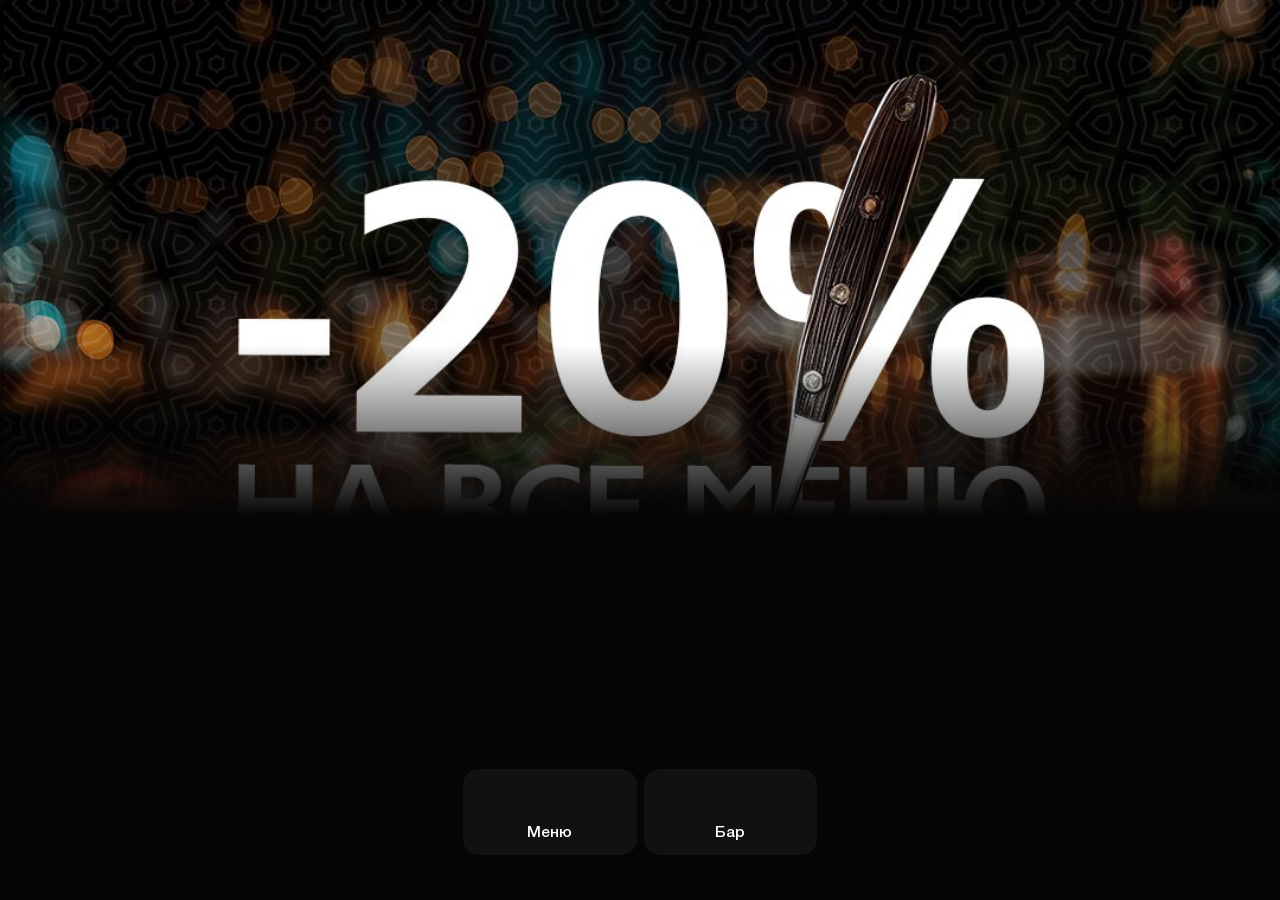
==== index.html @ be28fa96 "Add files via upload" ====
<!DOCTYPE html>
<html lang="ru">
<head>
  <meta charset="UTF-8" />
  <meta name="viewport" content="width=device-width, initial-scale=1.0, maximum-scale=1.0, user-scalable=no, viewport-fit=cover" />
  <meta name="apple-mobile-web-app-capable" content="yes" />
  <meta name="apple-mobile-web-app-status-bar-style" content="black-translucent" />
  <meta name="mobile-web-app-capable" content="yes" />
  <title>Bar App</title>

  <script src="https://telegram.org/js/telegram-web-app.js?62"></script>
  <link rel="stylesheet" href="./css/base.css" />
  <link rel="stylesheet" href="./css/components.css" />
  <link rel="stylesheet" href="./css/screens.css" />
</head>

<body data-screen="home">
  <header id="header">
    <div class="header-row">
      <button class="back" id="headerBack" type="button" onclick="handleHeaderBack()" aria-label="Назад">
        <img src="./icons/arrow.svg" alt="" />
      </button>
      <span id="headerTitle">Главное меню</span>
      <button class="header-shortcut hidden" id="headerBarShortcut" type="button" onclick="openBar()" aria-label="Бар">
        <span>Бар</span>
        <img src="./icons/arrow.svg" alt="" />
      </button>
      <button class="header-shortcut hidden" id="headerMenuShortcut" type="button" onclick="openMenu()" aria-label="Меню">
        <span>Меню</span>
        <img src="./icons/arrow.svg" alt="" />
      </button>
    </div>
    <div class="categories" id="categories"></div>
  </header>

  <main>
    <section id="home" class="screen home-screen">
      <div class="home-hero" aria-label="Скидка 20% на все меню">
        <img src="./img/1.jpg" alt="" />
      </div>

      <div class="slider-dots" aria-hidden="true">
        <span></span>
        <span class="active"></span>
        <span></span>
      </div>

      <nav class="home-grid" aria-label="Разделы приложения">
        <button class="tile" type="button" onclick="openMenu()">Меню</button>
        <button class="tile" type="button" onclick="openBar()">Бар</button>
      </nav>
    </section>

    <section id="menuScreen" class="screen menu-screen hidden">
      <div class="menu" id="menu"></div>
    </section>

    <section id="contactsScreen" class="screen hidden">
      <div class="home-grid contacts-grid">
        <button class="tile" type="button" onclick="openMap()">📍<span>Локация</span></button>
        <button class="tile" type="button" onclick="openInstagram()">📸<span>Instagram</span></button>
        <button class="tile" type="button" onclick="openTelegram()">💬<span>Telegram</span></button>
        <button class="tile" type="button" onclick="callPhone()">☎<span>Позвонить</span></button>
      </div>
    </section>

    <section id="reservationScreen" class="screen reservation-screen hidden">
      <form class="reservation-form" onsubmit="submitReservation(event)">
        <label>
          Имя
          <input id="reservationName" type="text" autocomplete="name" required />
        </label>

        <label>
          Телефон
          <input id="reservationPhone" type="tel" autocomplete="tel" required />
        </label>

        <label>
          Дата
          <input id="reservationDate" type="date" required />
        </label>

        <label>
          Время
          <input id="reservationTime" type="time" required />
        </label>

        <label>
          Количество гостей
          <input id="reservationGuests" type="number" min="1" max="30" value="2" required />
        </label>

        <label>
          Комментарий
          <textarea id="reservationComment" placeholder="Пожелания по столику"></textarea>
        </label>

        <button class="submit-btn" type="submit">Отправить заявку</button>
      </form>

      <div class="status" id="reservationStatus"></div>
    </section>

    <section id="cartScreen" class="screen cart-screen hidden">
      <div id="cartItems"></div>
      <div class="order-total" id="total"></div>
    </section>
  </main>

  <button class="cart-btn" id="cartBtn" type="button" onclick="openCart()" aria-label="Открыть корзину">
    <img class="cart-icon" src="./icons/basket.svg" alt="" />
    <span>Блокнот заказа</span>
    <span class="badge" id="cartCount">0</span>
  </button>

  <script>
    window.BG_BACKEND_BASE_URL = "https://beer-garden-mini-app.vercel.app";
  </script>
  <script src="./js/state.js"></script>
  <script src="./js/errors.js"></script>
  <script src="./js/screens.js"></script>
  <script src="./js/menu.js"></script>
  <script src="./js/cart.js"></script>
  <script src="./js/reservation.js"></script>
  <script src="./js/contacts.js"></script>
  <script src="./js/telegram.js"></script>
  <script src="./js/app.js"></script>
</body>
</html>
---- css/base.css ----
@font-face {
  font-family: "HelveticaNeueCyr";
  src: url("../font/HelveticaNeueCyr-Medium.woff2") format("woff2");
  font-weight: 500;
  font-style: normal;
  font-display: swap;
}

:root {
  --bg: #050505;
  --surface: #111111;
  --surface-soft: #151515;
  --border: rgba(184, 128, 88, 0.72);
  --text: #ffffff;
  --muted: #8f8f8f;
  --accent: #b98058;
  --accent-hover: #c38b62;
  --accent-text: #ffffff;
  --danger: #ff5a5a;
  --radius: 16px;
  --app-height: 100vh;
  --app-width: min(100vw, 390px);
  --edge: clamp(15px, 4.615vw, 18px);
  --edge-double: calc(var(--edge) * 2);
  --header-top: clamp(44px, 12.31vw, 48px);
  --header-bottom: clamp(14px, 4.36vw, 17px);
  --menu-top: clamp(148px, 41.03vw, 160px);
  --screen-top: clamp(118px, 32.31vw, 126px);
  --header-font: clamp(29px, 7.95vw, 31px);
  --title-font: clamp(14.5px, 3.974vw, 15.5px);
  --small-font: clamp(9px, 2.436vw, 9.5px);
  --cart-font: clamp(28px, 7.95vw, 31px);
  --card-radius: clamp(15px, 4.1vw, 16px);
  --header-shift: 0px;
}

@supports (height: 100dvh) {
  :root {
    --app-height: 100dvh;
  }
}

* {
  box-sizing: border-box;
}

html {
  width: 100%;
  height: 100%;
  background: var(--bg);
  touch-action: manipulation;
  -webkit-text-size-adjust: 100%;
}

html,
body {
  height: 100%;
  overscroll-behavior: none;
}

body {
  margin: 0;
  height: var(--app-height);
  overflow: hidden;
  padding-top: env(safe-area-inset-top);
  padding-bottom: env(safe-area-inset-bottom);
  background: var(--bg);
  color: var(--text);
  font-family: "HelveticaNeueCyr", "Helvetica Neue", Arial, Helvetica, sans-serif;
  font-weight: 500;
  position: fixed;
  inset: 0;
  user-select: none;
  -webkit-user-select: none;
  -webkit-tap-highlight-color: transparent;
}

button,
input,
textarea {
  font: inherit;
  touch-action: manipulation;
}

button {
  color: inherit;
}

header {
  position: fixed;
  top: env(safe-area-inset-top);
  left: 50%;
  z-index: 20;
  width: var(--app-width);
  padding: var(--header-top) var(--edge) var(--header-bottom);
  color: var(--text);
  font-size: var(--header-font);
  font-weight: 500;
  line-height: 1;
  background: var(--bg);
  transform: translateX(-50%) translateY(var(--header-shift));
  transition: transform 0.42s cubic-bezier(0.22, 1, 0.36, 1);
}

.header-row {
  display: flex;
  align-items: center;
  gap: 10px;
  min-height: 44px;
}

#headerTitle {
  display: inline-flex;
  align-items: center;
  line-height: 1;
  transform: translateY(1px);
}

.header-shortcut {
  margin-left: auto;
  display: inline-flex;
  align-items: center;
  justify-content: center;
  gap: 5px;
  min-height: 32px;
  padding: 0;
  border: 0;
  background: transparent;
  color: var(--muted);
  font-size: var(--title-font);
  font-weight: 500;
  line-height: 1;
  cursor: pointer;
}

.header-shortcut img {
  width: 16px;
  height: auto;
  display: block;
  opacity: 0.56;
  filter: brightness(0) invert(1);
  transform: rotate(180deg) translateY(-1px);
}

body.header-hidden {
  --header-shift: calc(-100% - env(safe-area-inset-top) - 12px);
}

body[data-screen="home"] header {
  display: none;
}

main {
  height: var(--app-height);
  overflow: hidden;
}

.screen {
  position: relative;
  width: var(--app-width);
  height: var(--app-height);
  margin: 0 auto;
  padding: 0 var(--edge) 86px;
  overflow: hidden;
  overscroll-behavior: contain;
}

.hidden {
  display: none !important;
}

.back {
  flex: 0 0 auto;
  display: inline-flex;
  align-items: center;
  justify-content: center;
  width: 44px;
  height: 44px;
  padding: 0;
  border: 0;
  background: transparent;
  font-weight: 500;
  line-height: 1;
  cursor: pointer;
}

.back img {
  width: 32px;
  height: auto;
  display: block;
  transform: translateY(1px);
}

img,
svg {
  -webkit-user-drag: none;
  user-select: none;
}

@media (max-width: 380px) {
  header {
    font-size: 29px;
  }

  .header-row {
    gap: 10px;
  }
}
---- css/components.css ----
.tile {
  display: flex;
  align-items: flex-end;
  justify-content: center;
  min-height: 86px;
  padding: 14px 11px;
  border: 0;
  border-radius: var(--card-radius);
  background: var(--surface);
  color: var(--text);
  text-align: center;
  font-size: var(--title-font);
  font-weight: 500;
  cursor: pointer;
  transition: transform 0.18s ease, background 0.22s ease, color 0.22s ease;
}

.tile:active,
.card:active {
  transform: scale(0.98);
}

.tile:active {
  background: var(--accent);
  color: var(--accent-text);
}

.tile span {
  display: block;
  margin-top: 7px;
}

.categories {
  display: flex;
  gap: 9px;
  margin: 0 calc(var(--edge) * -1);
  padding: 12px var(--edge) 0;
  overflow-x: auto;
  touch-action: pan-x;
  scrollbar-width: none;
}

body:not([data-screen="menuScreen"]) .categories {
  display: none;
}

.categories::-webkit-scrollbar {
  display: none;
}

.category {
  flex: 0 0 auto;
  min-height: 27px;
  padding: 0 13px;
  border: 1.5px solid var(--border);
  border-radius: 999px;
  background: transparent;
  color: var(--text);
  font-size: var(--title-font);
  font-weight: 500;
  cursor: pointer;
  white-space: nowrap;
}

.category.active {
  border-color: transparent;
  background: var(--accent);
  color: var(--accent-text);
}

.menu {
  display: grid;
  gap: 10px;
}

.card {
  display: grid;
  grid-template-columns: minmax(0, 1fr) auto;
  align-items: start;
  column-gap: 12px;
  min-height: 46px;
  padding: 10px var(--edge);
  border: 0;
  border-radius: var(--card-radius);
  background: var(--surface);
  transition: transform 0.18s ease;
  cursor: pointer;
}

.card:nth-child(even) {
  background: transparent;
}

.card-info {
  min-width: 0;
}

.card-title {
  color: var(--text);
  font-size: var(--title-font);
  font-weight: 500;
  line-height: 1;
}

.card-description {
  display: -webkit-box;
  margin-top: 4px;
  overflow: hidden;
  color: var(--muted);
  font-size: var(--small-font);
  font-weight: 500;
  line-height: 1.05;
  -webkit-box-orient: vertical;
  -webkit-line-clamp: 2;
}

.card-actions {
  display: grid;
  align-self: start;
  justify-items: end;
  gap: 4px;
}

.variant-card {
  grid-template-rows: auto auto;
  align-items: start;
}

.variant-card .card-info,
.variant-card .card-actions {
  display: contents;
}

.variant-card .card-title {
  grid-column: 1;
  grid-row: 1;
}

.variant-card .variant-options {
  grid-column: 1;
  grid-row: 2;
}

.variant-card .card-price {
  grid-column: 2;
  grid-row: 1;
  justify-self: end;
}

.variant-card .counter {
  grid-column: 2;
  grid-row: 2;
  align-self: center;
  justify-self: end;
  margin-top: 4px;
}

.card-price {
  color: var(--text);
  font-size: var(--title-font);
  font-weight: 500;
  line-height: 1;
  white-space: nowrap;
}

.counter {
  display: inline-flex;
  align-items: center;
  justify-content: center;
  gap: 7px;
  min-width: 86px;
  height: 23px;
  border: 1.5px solid transparent;
  border-radius: 999px;
  background: var(--accent);
  color: var(--accent-text);
  font-size: var(--title-font);
  font-weight: 500;
}

.counter.single {
  min-width: 86px;
  height: 24px;
  gap: 0;
  border-color: var(--border);
  background: transparent;
  color: var(--text);
}

.variant-controls {
  display: grid;
  justify-items: end;
  gap: 4px;
}

.variant-options {
  display: flex;
  justify-content: flex-start;
  flex-wrap: wrap;
  gap: 4px;
  width: 100%;
  max-width: 100%;
  margin-top: 4px;
}

.option-btn {
  position: relative;
  width: auto;
  min-width: 43px;
  max-width: 100%;
  min-height: 24px;
  padding: 4px 8px;
  border: 1.5px solid var(--border);
  border-radius: 999px;
  background: transparent;
  color: var(--text);
  font-size: var(--small-font);
  font-weight: 500;
  line-height: 1.05;
  overflow-wrap: anywhere;
  white-space: normal;
  cursor: pointer;
  transition: background 0.18s ease, border-color 0.18s ease, color 0.18s ease;
}

.option-btn.active {
  border-color: transparent;
  background: var(--accent);
  color: var(--accent-text);
}

.option-btn:active {
  background: var(--accent);
  color: var(--accent-text);
}

.option-btn::before {
  content: "";
  position: absolute;
  inset: -10px -6px;
}

.btn {
  position: relative;
  display: inline-flex;
  align-items: center;
  justify-content: center;
  width: 20px;
  height: 20px;
  border: 0;
  border-radius: 999px;
  background: transparent;
  font-weight: 500;
  line-height: 1;
  cursor: pointer;
}

.btn::before {
  content: "";
  position: absolute;
  top: -24px;
  bottom: -24px;
}

.btn[data-action="remove"]::before {
  right: -8px;
  left: -32px;
}

.btn[data-action="add"]::before {
  right: -32px;
  left: -8px;
}

.btn-icon {
  display: block;
  width: 9px;
  height: auto;
  pointer-events: none;
}

.btn[data-action="add"] .btn-icon {
  width: 10px;
}

.cart-btn {
  position: fixed;
  left: 50%;
  bottom: calc(24px + env(safe-area-inset-bottom));
  z-index: 10;
  display: flex;
  align-items: center;
  justify-content: flex-start;
  gap: 22px;
  width: min(calc(100% - var(--edge-double)), 354px);
  min-height: 60px;
  padding: 14px 22px;
  border: 0;
  border-radius: var(--card-radius);
  background: var(--accent);
  color: var(--accent-text);
  font-size: var(--cart-font);
  font-weight: 500;
  line-height: 1;
  cursor: pointer;
  opacity: 0;
  transform: translateX(-50%) translateY(18px);
  pointer-events: none;
  transition: opacity 0.25s ease, transform 0.25s ease, background 0.18s ease;
}

.cart-btn.show {
  opacity: 1;
  transform: translateX(-50%) translateY(0);
  pointer-events: auto;
}

body[data-screen="cartScreen"] .cart-btn {
  display: none;
}

.cart-btn:active {
  background: var(--accent-hover);
}

.cart-btn.bounce {
  animation: bounce 0.3s ease;
}

.cart-icon {
  flex: 0 0 auto;
  width: 36px;
  height: auto;
}

.cart-btn span {
  white-space: nowrap;
}

.badge {
  display: none;
}

.reservation-form {
  display: flex;
  flex-direction: column;
  gap: 11px;
  padding-top: 12px;
}

.reservation-form label {
  display: flex;
  flex-direction: column;
  gap: 7px;
  color: var(--muted);
  font-size: 12px;
  font-weight: 500;
}

.reservation-form input,
.reservation-form textarea {
  width: 100%;
  padding: 12px;
  border: 1px solid rgba(255, 255, 255, 0.08);
  border-radius: 12px;
  background: var(--surface);
  color: var(--text);
  font-size: 16px;
}

.reservation-form textarea {
  min-height: 74px;
  resize: vertical;
}

.submit-btn {
  min-height: 45px;
  border: 0;
  border-radius: 14px;
  background: var(--accent);
  color: var(--accent-text);
  font-size: 14px;
  font-weight: 500;
  cursor: pointer;
}

.status {
  min-height: 15px;
  padding-top: 11px;
  color: var(--accent);
  font-weight: 500;
}

.order-list {
  display: grid;
  gap: 10px;
  margin-top: -7px;
  padding-bottom: 166px;
}

.order-card {
  cursor: default;
}

.order-card .card-actions {
  min-width: 86px;
}

.order-card .card-price {
  width: 100%;
  text-align: right;
  font-variant-numeric: tabular-nums;
}

.order-card:active {
  transform: none;
}

.order-total {
  position: fixed;
  left: 50%;
  bottom: calc(24px + env(safe-area-inset-bottom));
  z-index: 12;
  display: grid;
  grid-template-columns: auto minmax(68px, 1fr) auto;
  align-items: center;
  gap: 18px;
  width: min(calc(100% - var(--edge-double)), 354px);
  min-height: 60px;
  padding: 12px 22px;
  border-radius: var(--card-radius);
  background: var(--accent);
  color: var(--accent-text);
  transform: translateX(-50%);
}

.order-total-icon {
  width: 36px;
  height: auto;
}

.order-total-label {
  max-width: 86px;
  font-size: var(--title-font);
  font-weight: 500;
  line-height: 1.12;
}

.order-total-amount {
  justify-self: end;
  font-size: var(--cart-font);
  font-weight: 500;
  line-height: 1;
  white-space: nowrap;
}

@keyframes bounce {
  0% {
    transform: translateX(-50%) scale(1);
  }

  50% {
    transform: translateX(-50%) scale(1.03);
  }

  100% {
    transform: translateX(-50%) scale(1);
  }
}

@media (max-width: 380px) {
  .categories {
    margin-right: calc(var(--edge) * -1);
    margin-left: calc(var(--edge) * -1);
    padding-right: var(--edge);
    padding-left: var(--edge);
  }

  .card {
    padding-right: var(--edge);
    padding-left: var(--edge);
  }

  .counter,
  .counter.single {
    min-width: 86px;
  }

  .cart-btn {
    width: calc(100% - var(--edge-double));
    padding-right: 20px;
    padding-left: 20px;
  }

  .order-total {
    width: calc(100% - var(--edge-double));
    gap: 12px;
    padding-right: 18px;
    padding-left: 18px;
  }

  .order-total-label {
    font-size: var(--title-font);
  }

  .order-total-amount {
    font-size: 28px;
  }
}
---- css/screens.css ----
.home-screen {
  width: 100%;
  max-width: none;
  padding: 0 var(--edge) 45px;
  overflow: hidden;
  touch-action: none;
}

.home-hero {
  position: relative;
  width: calc(100% + var(--edge-double));
  height: min(62vh, 531px);
  min-height: clamp(316px, 90vw, 382px);
  margin: 0 calc(var(--edge) * -1);
  overflow: hidden;
}

.home-hero::after {
  content: "";
  position: absolute;
  inset: auto 0 0;
  height: 35%;
  background: linear-gradient(180deg, rgba(5, 5, 5, 0), var(--bg) 92%);
}

.home-hero img {
  width: 100%;
  height: 100%;
  object-fit: cover;
  object-position: center top;
}

.slider-dots {
  display: none;
  align-items: center;
  justify-content: center;
  gap: 11px;
  margin: -23px 0 19px;
  position: relative;
  z-index: 2;
}

.slider-dots span {
  width: 7px;
  height: 7px;
  border-radius: 999px;
  background: rgba(255, 255, 255, 0.86);
}

.slider-dots .active {
  width: 37px;
}

.home-grid {
  position: absolute;
  left: 50%;
  bottom: calc(45px + env(safe-area-inset-bottom));
  z-index: 2;
  display: grid;
  grid-template-columns: 1fr 1fr;
  gap: 7px;
  width: calc(100% - var(--edge-double));
  max-width: 354px;
  margin: 0;
  transform: translateX(-50%);
  transition: transform 0.32s cubic-bezier(0.22, 1, 0.36, 1);
}

body[data-screen="home"].cart-visible .home-grid {
  transform: translateX(-50%) translateY(-46px);
}

.tile-wide {
  grid-column: 1 / -1;
  min-height: 47px;
  align-items: center;
}

.contacts-grid {
  position: relative;
  left: auto;
  bottom: auto;
  width: min(100%, 354px);
  margin: 0 auto;
  padding-top: 20px;
  transform: none;
}

.menu-screen {
  padding-top: var(--menu-top);
  overflow-y: auto;
  -webkit-overflow-scrolling: touch;
  scroll-behavior: smooth;
  overscroll-behavior-y: contain;
  scrollbar-width: none;
  -ms-overflow-style: none;
  touch-action: pan-y;
  transition: padding-top 0.42s cubic-bezier(0.22, 1, 0.36, 1);
}

.menu-screen::-webkit-scrollbar {
  display: none;
}

body.header-hidden .menu-screen {
  padding-top: 17px;
}

body.cart-visible .menu-screen {
  padding-bottom: 166px;
}

.reservation-screen,
#contactsScreen {
  padding-top: var(--screen-top);
  overflow-y: auto;
  -webkit-overflow-scrolling: touch;
  scrollbar-width: none;
  -ms-overflow-style: none;
  touch-action: pan-y;
}

.reservation-screen::-webkit-scrollbar,
#contactsScreen::-webkit-scrollbar {
  display: none;
}

.cart-screen {
  padding-top: var(--screen-top);
  padding-bottom: 166px;
  overflow-y: auto;
  -webkit-overflow-scrolling: touch;
  scroll-behavior: smooth;
  overscroll-behavior-y: contain;
  scroll-padding-bottom: 166px;
  scrollbar-width: none;
  -ms-overflow-style: none;
  touch-action: pan-y;
}

.cart-screen::-webkit-scrollbar {
  display: none;
}

@media (max-width: 430px) {
  .home-screen {
    padding-right: var(--edge);
    padding-left: var(--edge);
  }

  .home-hero {
    width: calc(100% + var(--edge-double));
    min-height: 316px;
    margin-right: calc(var(--edge) * -1);
    margin-left: calc(var(--edge) * -1);
  }

  .home-grid {
    gap: 7px;
  }

  .tile {
    min-height: 86px;
  }

  .tile-wide {
    min-height: 47px;
  }
}
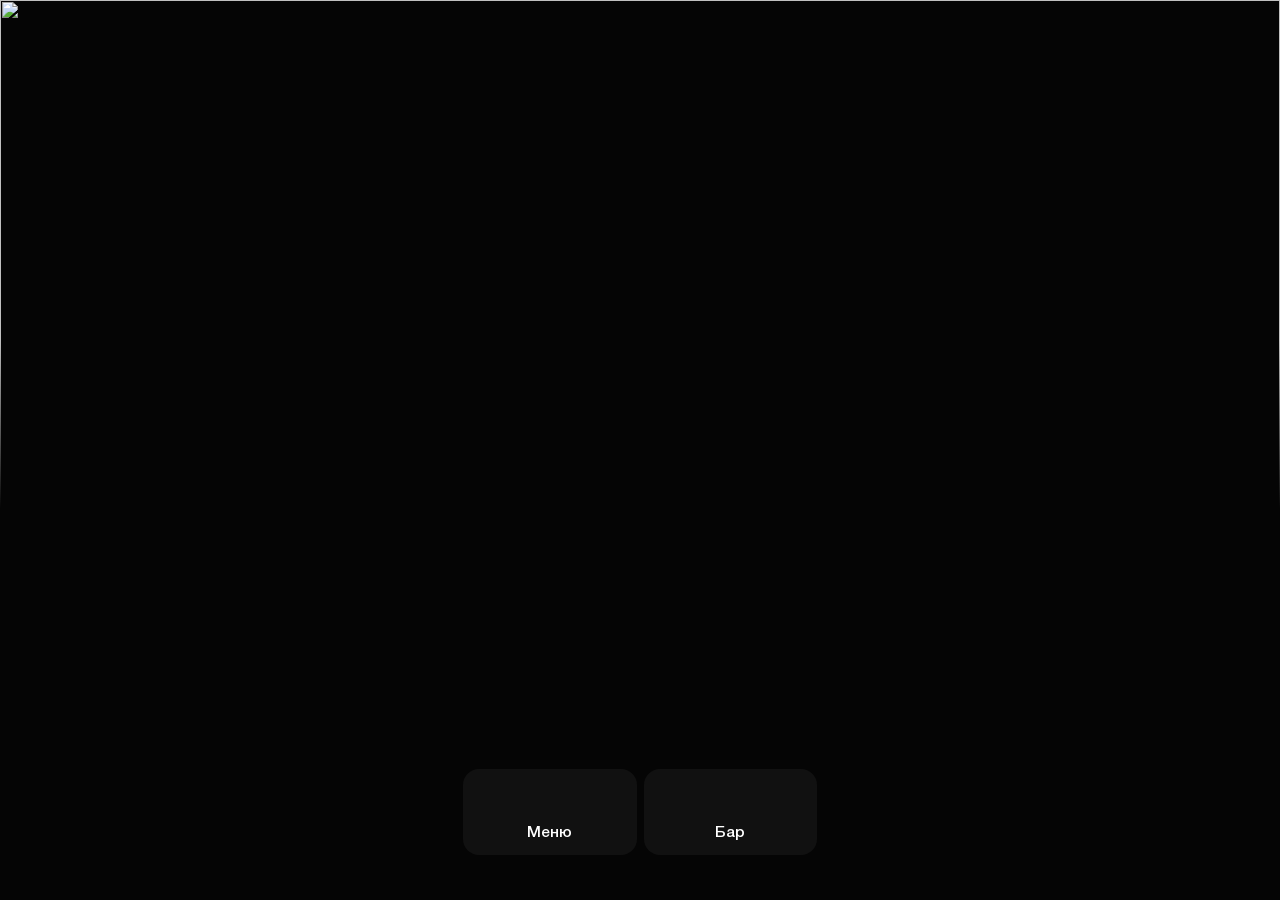
==== commit 97d6d623: "Add files via upload" ====
--- a/index.html
+++ b/index.html
@@ -9,9 +9,9 @@
   <title>Bar App</title>
 
   <script src="https://telegram.org/js/telegram-web-app.js?62"></script>
-  <link rel="stylesheet" href="./css/base.css" />
-  <link rel="stylesheet" href="./css/components.css" />
-  <link rel="stylesheet" href="./css/screens.css" />
+  <link rel="stylesheet" href="./css/base.css?v=20260425-imagefix" />
+  <link rel="stylesheet" href="./css/components.css?v=20260425-imagefix" />
+  <link rel="stylesheet" href="./css/screens.css?v=20260425-imagefix" />
 </head>
 
 <body data-screen="home">
@@ -36,7 +36,7 @@
   <main>
     <section id="home" class="screen home-screen">
       <div class="home-hero" aria-label="Скидка 20% на все меню">
-        <img src="./img/1.jpg" alt="" />
+        <img src="./img/home-hero.png?v=20260425-imagefix" alt="" />
       </div>
 
       <div class="slider-dots" aria-hidden="true">
@@ -117,14 +117,14 @@
   <script>
     window.BG_BACKEND_BASE_URL = "https://beer-garden-mini-app.vercel.app";
   </script>
-  <script src="./js/state.js"></script>
-  <script src="./js/errors.js"></script>
-  <script src="./js/screens.js"></script>
-  <script src="./js/menu.js"></script>
-  <script src="./js/cart.js"></script>
-  <script src="./js/reservation.js"></script>
-  <script src="./js/contacts.js"></script>
-  <script src="./js/telegram.js"></script>
-  <script src="./js/app.js"></script>
+  <script src="./js/state.js?v=20260425-imagefix"></script>
+  <script src="./js/errors.js?v=20260425-imagefix"></script>
+  <script src="./js/screens.js?v=20260425-imagefix"></script>
+  <script src="./js/menu.js?v=20260425-imagefix"></script>
+  <script src="./js/cart.js?v=20260425-imagefix"></script>
+  <script src="./js/reservation.js?v=20260425-imagefix"></script>
+  <script src="./js/contacts.js?v=20260425-imagefix"></script>
+  <script src="./js/telegram.js?v=20260425-imagefix"></script>
+  <script src="./js/app.js?v=20260425-imagefix"></script>
 </body>
 </html>
--- a/css/base.css
+++ b/css/base.css
@@ -19,19 +19,101 @@
   --danger: #ff5a5a;
   --radius: 16px;
   --app-height: 100vh;
-  --app-width: min(100vw, 390px);
-  --edge: clamp(15px, 4.615vw, 18px);
-  --edge-double: calc(var(--edge) * 2);
-  --header-top: clamp(44px, 12.31vw, 48px);
-  --header-bottom: clamp(14px, 4.36vw, 17px);
-  --menu-top: clamp(148px, 41.03vw, 160px);
-  --screen-top: clamp(118px, 32.31vw, 126px);
-  --header-font: clamp(29px, 7.95vw, 31px);
-  --title-font: clamp(14.5px, 3.974vw, 15.5px);
-  --small-font: clamp(9px, 2.436vw, 9.5px);
-  --cart-font: clamp(28px, 7.95vw, 31px);
-  --card-radius: clamp(15px, 4.1vw, 16px);
+  --app-width: min(100vw, 430px);
+  --edge: 18px;
+  --edge-double: 36px;
+  --edge-negative: -18px;
+  --header-top: 48px;
+  --header-bottom: 17px;
+  --menu-top: 160px;
+  --screen-top: 126px;
+  --header-font: 31px;
+  --title-font: 15.5px;
+  --small-font: 9.5px;
+  --cart-font: 31px;
+  --card-radius: 16px;
   --header-shift: 0px;
+  --floating-offset: 24px;
+  --floating-bottom: calc(var(--floating-offset) + env(safe-area-inset-bottom));
+  --floating-height: 60px;
+  --home-grid-offset: 45px;
+  --home-grid-bottom: calc(var(--home-grid-offset) + env(safe-area-inset-bottom));
+  --home-grid-gap: 7px;
+  --home-grid-cart-bottom: calc(var(--floating-bottom) + var(--floating-height) + var(--home-grid-gap));
+  --header-row-gap: 10px;
+  --header-row-height: 44px;
+  --header-shortcut-height: 32px;
+  --header-shortcut-icon: 16px;
+  --screen-bottom: 86px;
+  --back-size: 44px;
+  --back-icon: 32px;
+  --home-screen-bottom: 45px;
+  --home-hero-height: 531px;
+  --home-hero-view-height: 523px;
+  --home-hero-min: 316px;
+  --dots-gap: 11px;
+  --dots-margin-top: -23px;
+  --dots-margin-bottom: 19px;
+  --dot-size: 7px;
+  --dot-active-width: 37px;
+  --content-width: 354px;
+  --tile-wide-height: 47px;
+  --contacts-top: 20px;
+  --collapsed-menu-top: 17px;
+  --scroll-bottom: 166px;
+  --tile-height: 86px;
+  --tile-padding-y: 14px;
+  --tile-padding-x: 11px;
+  --tile-span-top: 7px;
+  --category-gap: 9px;
+  --category-top: 12px;
+  --category-height: 27px;
+  --category-padding: 13px;
+  --thin-border: 1.5px;
+  --menu-gap: 10px;
+  --card-gap: 12px;
+  --card-min-height: 46px;
+  --card-padding-y: 10px;
+  --description-top: 4px;
+  --action-gap: 4px;
+  --counter-gap: 7px;
+  --counter-width: 86px;
+  --counter-height: 23px;
+  --counter-single-height: 24px;
+  --option-width: 43px;
+  --option-height: 24px;
+  --option-padding-y: 4px;
+  --option-padding-x: 8px;
+  --option-hit-y: -10px;
+  --option-hit-x: -6px;
+  --btn-size: 20px;
+  --btn-hit-y: -24px;
+  --btn-hit-small: -8px;
+  --btn-hit-large: -32px;
+  --minus-icon: 9px;
+  --plus-icon: 10px;
+  --cart-gap: 22px;
+  --floating-padding-y: 14px;
+  --floating-padding-x: 22px;
+  --cart-icon-size: 36px;
+  --form-gap: 11px;
+  --form-top: 12px;
+  --form-label-gap: 7px;
+  --form-label-font: 12px;
+  --form-field-padding: 12px;
+  --form-field-radius: 12px;
+  --form-field-font: 16px;
+  --textarea-height: 74px;
+  --submit-height: 45px;
+  --submit-radius: 14px;
+  --submit-font: 14px;
+  --status-height: 15px;
+  --status-top: 11px;
+  --order-list-offset: -7px;
+  --total-gap: 18px;
+  --total-padding-y: 12px;
+  --total-padding-x: 22px;
+  --total-label-width: 86px;
 }
 
 @supports (height: 100dvh) {
@@ -105,8 +187,8 @@
 .header-row {
   display: flex;
   align-items: center;
-  gap: 10px;
-  min-height: 44px;
+  gap: var(--header-row-gap);
+  min-height: var(--header-row-height);
 }
 
 #headerTitle {
@@ -122,7 +204,7 @@
   align-items: center;
   justify-content: center;
   gap: 5px;
-  min-height: 32px;
+  min-height: var(--header-shortcut-height);
   padding: 0;
   border: 0;
   background: transparent;
@@ -134,7 +216,7 @@
 }
 
 .header-shortcut img {
-  width: 16px;
+  width: var(--header-shortcut-icon);
   height: auto;
   display: block;
   opacity: 0.56;
@@ -160,7 +242,7 @@
   width: var(--app-width);
   height: var(--app-height);
   margin: 0 auto;
-  padding: 0 var(--edge) 86px;
+  padding: 0 var(--edge) var(--screen-bottom);
   overflow: hidden;
   overscroll-behavior: contain;
 }
@@ -174,8 +256,8 @@
   display: inline-flex;
   align-items: center;
   justify-content: center;
-  width: 44px;
-  height: 44px;
+  width: var(--back-size);
+  height: var(--back-size);
   padding: 0;
   border: 0;
   background: transparent;
@@ -185,7 +267,7 @@
 }
 
 .back img {
-  width: 32px;
+  width: var(--back-icon);
   height: auto;
   display: block;
   transform: translateY(1px);
@@ -199,10 +281,10 @@
 
 @media (max-width: 380px) {
   header {
-    font-size: 29px;
+    font-size: var(--header-font);
   }
 
   .header-row {
-    gap: 10px;
+    gap: var(--header-row-gap);
   }
 }
--- a/css/components.css
+++ b/css/components.css
@@ -2,8 +2,8 @@
   display: flex;
   align-items: flex-end;
   justify-content: center;
-  min-height: 86px;
-  padding: 14px 11px;
+  min-height: var(--tile-height);
+  padding: var(--tile-padding-y) var(--tile-padding-x);
   border: 0;
   border-radius: var(--card-radius);
   background: var(--surface);
@@ -27,14 +27,14 @@
 
 .tile span {
   display: block;
-  margin-top: 7px;
+  margin-top: var(--tile-span-top);
 }
 
 .categories {
   display: flex;
-  gap: 9px;
-  margin: 0 calc(var(--edge) * -1);
-  padding: 12px var(--edge) 0;
+  gap: var(--category-gap);
+  margin: 0 var(--edge-negative);
+  padding: var(--category-top) var(--edge) 0;
   overflow-x: auto;
   touch-action: pan-x;
   scrollbar-width: none;
@@ -50,9 +50,9 @@
 
 .category {
   flex: 0 0 auto;
-  min-height: 27px;
-  padding: 0 13px;
-  border: 1.5px solid var(--border);
+  min-height: var(--category-height);
+  padding: 0 var(--category-padding);
+  border: var(--thin-border) solid var(--border);
   border-radius: 999px;
   background: transparent;
   color: var(--text);
@@ -70,16 +70,16 @@
 
 .menu {
   display: grid;
-  gap: 10px;
+  gap: var(--menu-gap);
 }
 
 .card {
   display: grid;
   grid-template-columns: minmax(0, 1fr) auto;
   align-items: start;
-  column-gap: 12px;
-  min-height: 46px;
-  padding: 10px var(--edge);
+  column-gap: var(--card-gap);
+  min-height: var(--card-min-height);
+  padding: var(--card-padding-y) var(--edge);
   border: 0;
   border-radius: var(--card-radius);
   background: var(--surface);
@@ -104,7 +104,7 @@
 
 .card-description {
   display: -webkit-box;
-  margin-top: 4px;
+  margin-top: var(--description-top);
   overflow: hidden;
   color: var(--muted);
   font-size: var(--small-font);
@@ -118,7 +118,7 @@
   display: grid;
   align-self: start;
   justify-items: end;
-  gap: 4px;
+  gap: var(--action-gap);
 }
 
 .variant-card {
@@ -152,7 +152,7 @@
   grid-row: 2;
   align-self: center;
   justify-self: end;
-  margin-top: 4px;
+  margin-top: var(--action-gap);
 }
 
 .card-price {
@@ -167,10 +167,10 @@
   display: inline-flex;
   align-items: center;
   justify-content: center;
-  gap: 7px;
-  min-width: 86px;
-  height: 23px;
-  border: 1.5px solid transparent;
+  gap: var(--counter-gap);
+  min-width: var(--counter-width);
+  height: var(--counter-height);
+  border: var(--thin-border) solid transparent;
   border-radius: 999px;
   background: var(--accent);
   color: var(--accent-text);
@@ -179,8 +179,8 @@
 }
 
 .counter.single {
-  min-width: 86px;
-  height: 24px;
+  min-width: var(--counter-width);
+  height: var(--counter-single-height);
   gap: 0;
   border-color: var(--border);
   background: transparent;
@@ -190,27 +190,27 @@
 .variant-controls {
   display: grid;
   justify-items: end;
-  gap: 4px;
+  gap: var(--action-gap);
 }
 
 .variant-options {
   display: flex;
   justify-content: flex-start;
   flex-wrap: wrap;
-  gap: 4px;
+  gap: var(--action-gap);
   width: 100%;
   max-width: 100%;
-  margin-top: 4px;
+  margin-top: var(--action-gap);
 }
 
 .option-btn {
   position: relative;
   width: auto;
-  min-width: 43px;
+  min-width: var(--option-width);
   max-width: 100%;
-  min-height: 24px;
-  padding: 4px 8px;
-  border: 1.5px solid var(--border);
+  min-height: var(--option-height);
+  padding: var(--option-padding-y) var(--option-padding-x);
+  border: var(--thin-border) solid var(--border);
   border-radius: 999px;
   background: transparent;
   color: var(--text);
@@ -237,7 +237,7 @@
 .option-btn::before {
   content: "";
   position: absolute;
-  inset: -10px -6px;
+  inset: var(--option-hit-y) var(--option-hit-x);
 }
 
 .btn {
@@ -245,8 +245,8 @@
   display: inline-flex;
   align-items: center;
   justify-content: center;
-  width: 20px;
-  height: 20px;
+  width: var(--btn-size);
+  height: var(--btn-size);
   border: 0;
   border-radius: 999px;
   background: transparent;
@@ -258,43 +258,43 @@
 .btn::before {
   content: "";
   position: absolute;
-  top: -24px;
-  bottom: -24px;
+  top: var(--btn-hit-y);
+  bottom: var(--btn-hit-y);
 }
 
 .btn[data-action="remove"]::before {
-  right: -8px;
-  left: -32px;
+  right: var(--btn-hit-small);
+  left: var(--btn-hit-large);
 }
 
 .btn[data-action="add"]::before {
-  right: -32px;
-  left: -8px;
+  right: var(--btn-hit-large);
+  left: var(--btn-hit-small);
 }
 
 .btn-icon {
   display: block;
-  width: 9px;
+  width: var(--minus-icon);
   height: auto;
   pointer-events: none;
 }
 
 .btn[data-action="add"] .btn-icon {
-  width: 10px;
+  width: var(--plus-icon);
 }
 
 .cart-btn {
   position: fixed;
   left: 50%;
-  bottom: calc(24px + env(safe-area-inset-bottom));
+  bottom: var(--floating-bottom);
   z-index: 10;
   display: flex;
   align-items: center;
   justify-content: flex-start;
-  gap: 22px;
-  width: min(calc(100% - var(--edge-double)), 354px);
-  min-height: 60px;
-  padding: 14px 22px;
+  gap: var(--cart-gap);
+  width: min(calc(100% - var(--edge-double)), var(--content-width));
+  min-height: var(--floating-height);
+  padding: var(--floating-padding-y) var(--floating-padding-x);
   border: 0;
   border-radius: var(--card-radius);
   background: var(--accent);
@@ -329,7 +329,7 @@
 
 .cart-icon {
   flex: 0 0 auto;
-  width: 36px;
+  width: var(--cart-icon-size);
   height: auto;
 }
 
@@ -344,58 +344,58 @@
 .reservation-form {
   display: flex;
   flex-direction: column;
-  gap: 11px;
-  padding-top: 12px;
+  gap: var(--form-gap);
+  padding-top: var(--form-top);
 }
 
 .reservation-form label {
   display: flex;
   flex-direction: column;
-  gap: 7px;
+  gap: var(--form-label-gap);
   color: var(--muted);
-  font-size: 12px;
+  font-size: var(--form-label-font);
   font-weight: 500;
 }
 
 .reservation-form input,
 .reservation-form textarea {
   width: 100%;
-  padding: 12px;
+  padding: var(--form-field-padding);
   border: 1px solid rgba(255, 255, 255, 0.08);
-  border-radius: 12px;
+  border-radius: var(--form-field-radius);
   background: var(--surface);
   color: var(--text);
-  font-size: 16px;
+  font-size: var(--form-field-font);
 }
 
 .reservation-form textarea {
-  min-height: 74px;
+  min-height: var(--textarea-height);
   resize: vertical;
 }
 
 .submit-btn {
-  min-height: 45px;
+  min-height: var(--submit-height);
   border: 0;
-  border-radius: 14px;
-  background: var(--accent);
-  color: var(--accent-text);
-  font-size: 14px;
+  border-radius: var(--submit-radius);
+  background: var(--accent);
+  color: var(--accent-text);
+  font-size: var(--submit-font);
   font-weight: 500;
   cursor: pointer;
 }
 
 .status {
-  min-height: 15px;
-  padding-top: 11px;
+  min-height: var(--status-height);
+  padding-top: var(--status-top);
   color: var(--accent);
   font-weight: 500;
 }
 
 .order-list {
   display: grid;
-  gap: 10px;
-  margin-top: -7px;
-  padding-bottom: 166px;
+  gap: var(--menu-gap);
+  margin-top: var(--order-list-offset);
+  padding-bottom: var(--scroll-bottom);
 }
 
 .order-card {
@@ -403,7 +403,7 @@
 }
 
 .order-card .card-actions {
-  min-width: 86px;
+  min-width: var(--counter-width);
 }
 
 .order-card .card-price {
@@ -419,15 +419,15 @@
 .order-total {
   position: fixed;
   left: 50%;
-  bottom: calc(24px + env(safe-area-inset-bottom));
+  bottom: var(--floating-bottom);
   z-index: 12;
   display: grid;
   grid-template-columns: auto minmax(68px, 1fr) auto;
   align-items: center;
-  gap: 18px;
-  width: min(calc(100% - var(--edge-double)), 354px);
-  min-height: 60px;
-  padding: 12px 22px;
+  gap: var(--total-gap);
+  width: min(calc(100% - var(--edge-double)), var(--content-width));
+  min-height: var(--floating-height);
+  padding: var(--total-padding-y) var(--total-padding-x);
   border-radius: var(--card-radius);
   background: var(--accent);
   color: var(--accent-text);
@@ -435,12 +435,12 @@
 }
 
 .order-total-icon {
-  width: 36px;
+  width: var(--cart-icon-size);
   height: auto;
 }
 
 .order-total-label {
-  max-width: 86px;
+  max-width: var(--total-label-width);
   font-size: var(--title-font);
   font-weight: 500;
   line-height: 1.12;
@@ -470,8 +470,8 @@
 
 @media (max-width: 380px) {
   .categories {
-    margin-right: calc(var(--edge) * -1);
-    margin-left: calc(var(--edge) * -1);
+    margin-right: var(--edge-negative);
+    margin-left: var(--edge-negative);
     padding-right: var(--edge);
     padding-left: var(--edge);
   }
@@ -483,20 +483,20 @@
 
   .counter,
   .counter.single {
-    min-width: 86px;
+    min-width: var(--counter-width);
   }
 
   .cart-btn {
     width: calc(100% - var(--edge-double));
-    padding-right: 20px;
-    padding-left: 20px;
+    padding-right: var(--floating-padding-x);
+    padding-left: var(--floating-padding-x);
   }
 
   .order-total {
     width: calc(100% - var(--edge-double));
-    gap: 12px;
-    padding-right: 18px;
-    padding-left: 18px;
+    gap: var(--total-gap);
+    padding-right: var(--total-padding-x);
+    padding-left: var(--total-padding-x);
   }
 
   .order-total-label {
@@ -504,6 +504,6 @@
   }
 
   .order-total-amount {
-    font-size: 28px;
-  }
-}
+    font-size: var(--cart-font);
+  }
+}
--- a/css/screens.css
+++ b/css/screens.css
@@ -1,18 +1,21 @@
 .home-screen {
   width: 100%;
   max-width: none;
-  padding: 0 var(--edge) 45px;
+  padding: 0 0 var(--home-screen-bottom);
   overflow: hidden;
   touch-action: none;
 }
 
 .home-hero {
-  position: relative;
-  width: calc(100% + var(--edge-double));
-  height: min(62vh, 531px);
-  min-height: clamp(316px, 90vw, 382px);
-  margin: 0 calc(var(--edge) * -1);
+  position: absolute;
+  top: 0;
+  left: 50%;
+  width: 100vw;
+  height: min(var(--home-hero-view-height), var(--home-hero-height));
+  min-height: var(--home-hero-min);
+  margin: 0;
   overflow: hidden;
+  transform: translateX(-50%);
 }
 
 .home-hero::after {
@@ -34,45 +37,45 @@
   display: none;
   align-items: center;
   justify-content: center;
-  gap: 11px;
-  margin: -23px 0 19px;
+  gap: var(--dots-gap);
+  margin: var(--dots-margin-top) 0 var(--dots-margin-bottom);
   position: relative;
   z-index: 2;
 }
 
 .slider-dots span {
-  width: 7px;
-  height: 7px;
+  width: var(--dot-size);
+  height: var(--dot-size);
   border-radius: 999px;
   background: rgba(255, 255, 255, 0.86);
 }
 
 .slider-dots .active {
-  width: 37px;
+  width: var(--dot-active-width);
 }
 
 .home-grid {
   position: absolute;
   left: 50%;
-  bottom: calc(45px + env(safe-area-inset-bottom));
+  bottom: var(--home-grid-bottom);
   z-index: 2;
   display: grid;
   grid-template-columns: 1fr 1fr;
-  gap: 7px;
+  gap: var(--home-grid-gap);
   width: calc(100% - var(--edge-double));
-  max-width: 354px;
+  max-width: var(--content-width);
   margin: 0;
   transform: translateX(-50%);
-  transition: transform 0.32s cubic-bezier(0.22, 1, 0.36, 1);
+  transition: bottom 0.32s cubic-bezier(0.22, 1, 0.36, 1);
 }
 
 body[data-screen="home"].cart-visible .home-grid {
-  transform: translateX(-50%) translateY(-46px);
+  bottom: var(--home-grid-cart-bottom);
 }
 
 .tile-wide {
   grid-column: 1 / -1;
-  min-height: 47px;
+  min-height: var(--tile-wide-height);
   align-items: center;
 }
 
@@ -80,9 +83,9 @@
   position: relative;
   left: auto;
   bottom: auto;
-  width: min(100%, 354px);
+  width: min(100%, var(--content-width));
   margin: 0 auto;
-  padding-top: 20px;
+  padding-top: var(--contacts-top);
   transform: none;
 }
 
@@ -103,11 +106,11 @@
 }
 
 body.header-hidden .menu-screen {
-  padding-top: 17px;
+  padding-top: var(--collapsed-menu-top);
 }
 
 body.cart-visible .menu-screen {
-  padding-bottom: 166px;
+  padding-bottom: var(--scroll-bottom);
 }
 
 .reservation-screen,
@@ -127,12 +130,12 @@
 
 .cart-screen {
   padding-top: var(--screen-top);
-  padding-bottom: 166px;
+  padding-bottom: var(--scroll-bottom);
   overflow-y: auto;
   -webkit-overflow-scrolling: touch;
   scroll-behavior: smooth;
   overscroll-behavior-y: contain;
-  scroll-padding-bottom: 166px;
+  scroll-padding-bottom: var(--scroll-bottom);
   scrollbar-width: none;
   -ms-overflow-style: none;
   touch-action: pan-y;
@@ -144,26 +147,26 @@
 
 @media (max-width: 430px) {
   .home-screen {
-    padding-right: var(--edge);
-    padding-left: var(--edge);
+    padding-right: 0;
+    padding-left: 0;
   }
 
   .home-hero {
-    width: calc(100% + var(--edge-double));
-    min-height: 316px;
-    margin-right: calc(var(--edge) * -1);
-    margin-left: calc(var(--edge) * -1);
+    width: 100vw;
+    min-height: var(--home-hero-min);
+    margin-right: 0;
+    margin-left: 0;
   }
 
   .home-grid {
-    gap: 7px;
+    gap: var(--home-grid-gap);
   }
 
   .tile {
-    min-height: 86px;
+    min-height: var(--tile-height);
   }
 
   .tile-wide {
-    min-height: 47px;
+    min-height: var(--tile-wide-height);
   }
 }
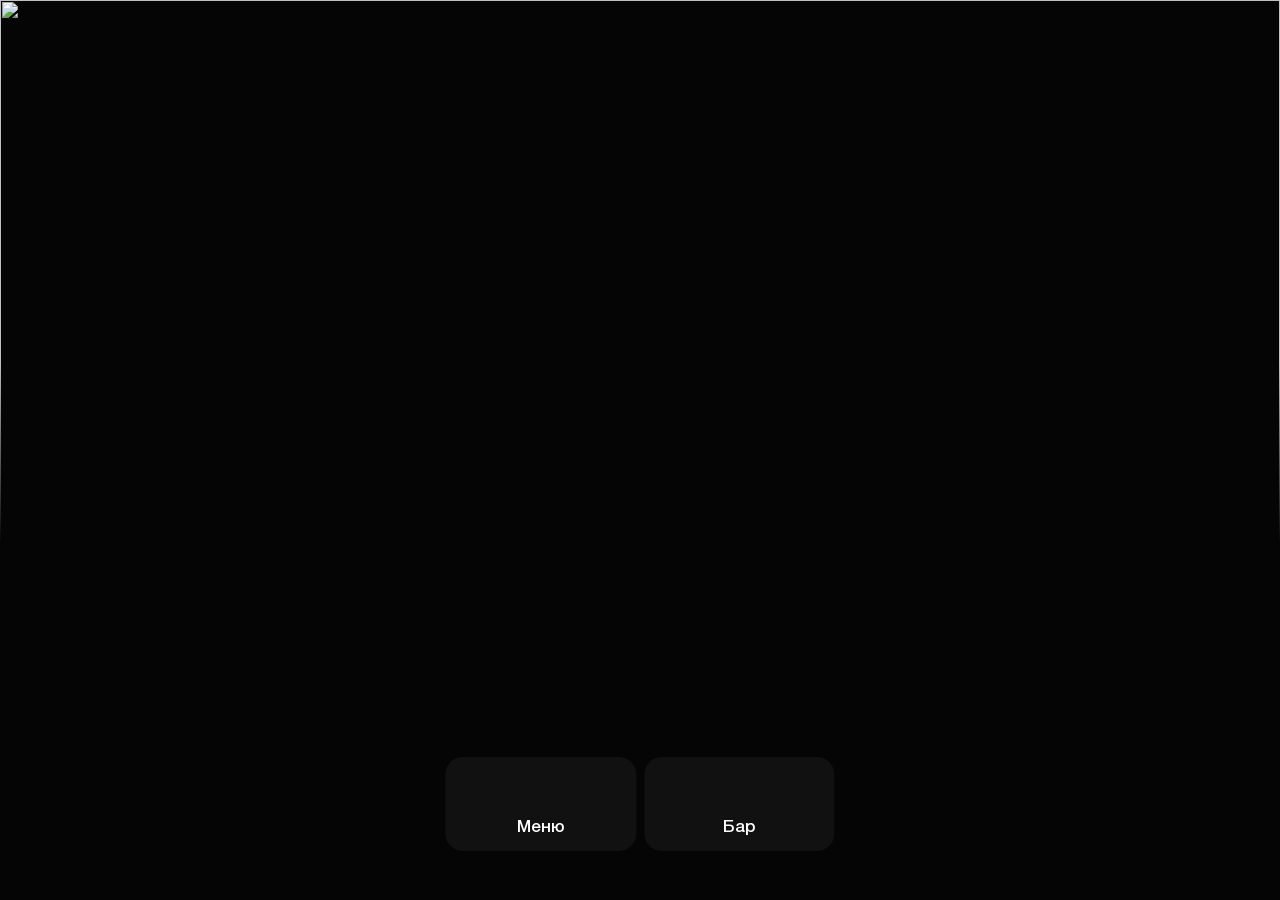
==== commit 6881fda9: "Add files via upload" ====
--- a/index.html
+++ b/index.html
@@ -9,9 +9,9 @@
   <title>Bar App</title>
 
   <script src="https://telegram.org/js/telegram-web-app.js?62"></script>
-  <link rel="stylesheet" href="./css/base.css?v=20260425-imagefix" />
-  <link rel="stylesheet" href="./css/components.css?v=20260425-imagefix" />
-  <link rel="stylesheet" href="./css/screens.css?v=20260425-imagefix" />
+  <link rel="stylesheet" href="./css/base.css?v=20260425-clickfix" />
+  <link rel="stylesheet" href="./css/components.css?v=20260425-clickfix" />
+  <link rel="stylesheet" href="./css/screens.css?v=20260425-clickfix" />
 </head>
 
 <body data-screen="home">
@@ -36,7 +36,7 @@
   <main>
     <section id="home" class="screen home-screen">
       <div class="home-hero" aria-label="Скидка 20% на все меню">
-        <img src="./img/home-hero.png?v=20260425-imagefix" alt="" />
+        <img src="./img/1.jpg?v=20260425-clickfix" alt="" />
       </div>
 
       <div class="slider-dots" aria-hidden="true">
@@ -117,14 +117,14 @@
   <script>
     window.BG_BACKEND_BASE_URL = "https://beer-garden-mini-app.vercel.app";
   </script>
-  <script src="./js/state.js?v=20260425-imagefix"></script>
-  <script src="./js/errors.js?v=20260425-imagefix"></script>
-  <script src="./js/screens.js?v=20260425-imagefix"></script>
-  <script src="./js/menu.js?v=20260425-imagefix"></script>
-  <script src="./js/cart.js?v=20260425-imagefix"></script>
-  <script src="./js/reservation.js?v=20260425-imagefix"></script>
-  <script src="./js/contacts.js?v=20260425-imagefix"></script>
-  <script src="./js/telegram.js?v=20260425-imagefix"></script>
-  <script src="./js/app.js?v=20260425-imagefix"></script>
+  <script src="./js/state.js?v=20260425-clickfix"></script>
+  <script src="./js/errors.js?v=20260425-clickfix"></script>
+  <script src="./js/screens.js?v=20260425-clickfix"></script>
+  <script src="./js/menu.js?v=20260425-clickfix"></script>
+  <script src="./js/cart.js?v=20260425-clickfix"></script>
+  <script src="./js/reservation.js?v=20260425-clickfix"></script>
+  <script src="./js/contacts.js?v=20260425-clickfix"></script>
+  <script src="./js/telegram.js?v=20260425-clickfix"></script>
+  <script src="./js/app.js?v=20260425-clickfix"></script>
 </body>
 </html>
--- a/css/components.css
+++ b/css/components.css
@@ -1,4 +1,6 @@
 .tile {
+  position: relative;
+  z-index: 6;
   display: flex;
   align-items: flex-end;
   justify-content: center;
--- a/css/screens.css
+++ b/css/screens.css
@@ -10,12 +10,14 @@
   position: absolute;
   top: 0;
   left: 50%;
+  z-index: 0;
   width: 100vw;
   height: min(var(--home-hero-view-height), var(--home-hero-height));
   min-height: var(--home-hero-min);
   margin: 0;
   overflow: hidden;
   transform: translateX(-50%);
+  pointer-events: none;
 }
 
 .home-hero::after {
@@ -24,6 +26,7 @@
   inset: auto 0 0;
   height: 35%;
   background: linear-gradient(180deg, rgba(5, 5, 5, 0), var(--bg) 92%);
+  pointer-events: none;
 }
 
 .home-hero img {
@@ -31,6 +34,7 @@
   height: 100%;
   object-fit: cover;
   object-position: center top;
+  pointer-events: none;
 }
 
 .slider-dots {
@@ -58,7 +62,7 @@
   position: absolute;
   left: 50%;
   bottom: var(--home-grid-bottom);
-  z-index: 2;
+  z-index: 5;
   display: grid;
   grid-template-columns: 1fr 1fr;
   gap: var(--home-grid-gap);
@@ -67,6 +71,7 @@
   margin: 0;
   transform: translateX(-50%);
   transition: bottom 0.32s cubic-bezier(0.22, 1, 0.36, 1);
+  pointer-events: auto;
 }
 
 body[data-screen="home"].cart-visible .home-grid {
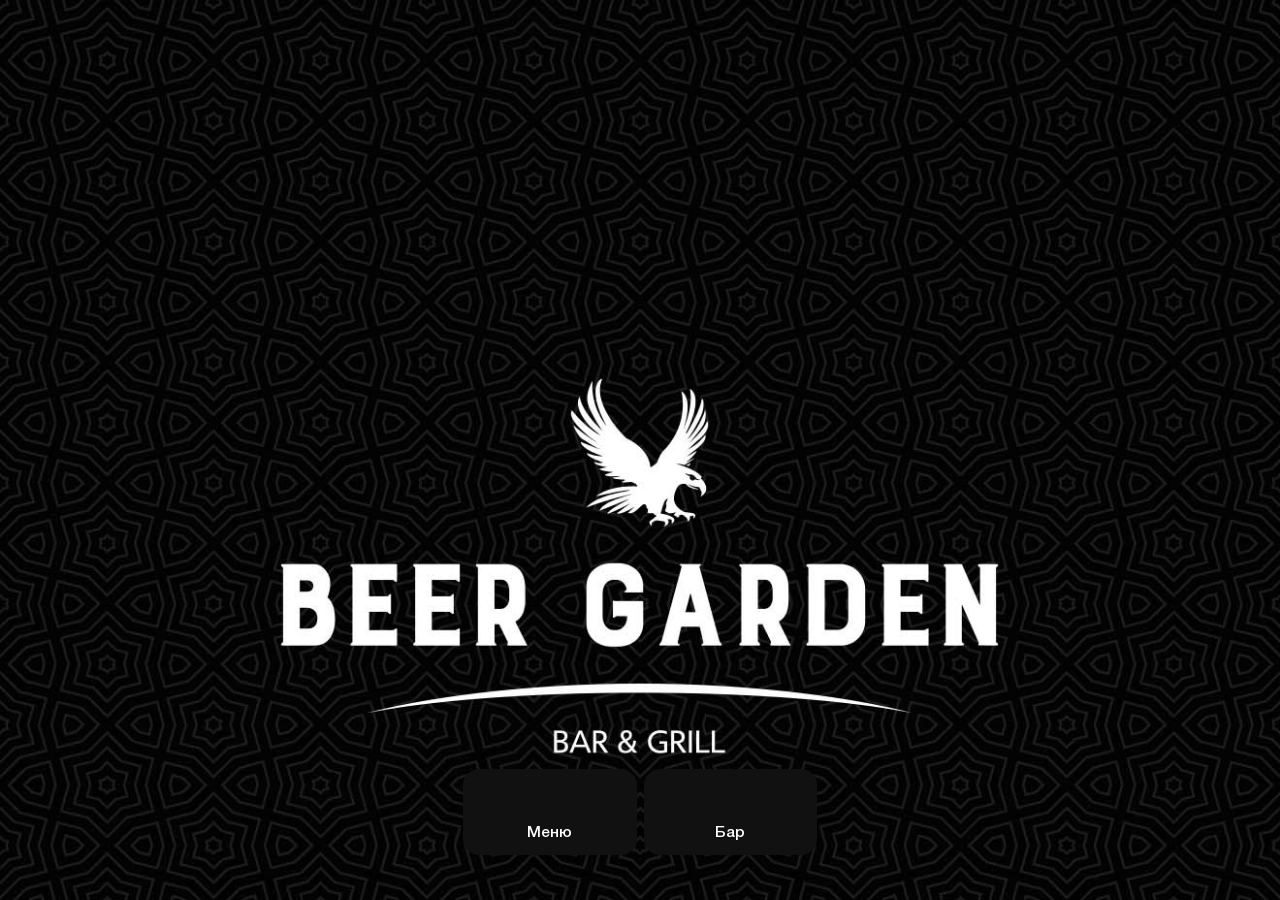
==== commit ae473dcc: "Add files via upload" ====
--- a/index.html
+++ b/index.html
@@ -9,9 +9,9 @@
   <title>Bar App</title>
 
   <script src="https://telegram.org/js/telegram-web-app.js?62"></script>
-  <link rel="stylesheet" href="./css/base.css?v=20260425-clickfix" />
-  <link rel="stylesheet" href="./css/components.css?v=20260425-clickfix" />
-  <link rel="stylesheet" href="./css/screens.css?v=20260425-clickfix" />
+  <link rel="stylesheet" href="./css/base.css?v=20260425-cartgap" />
+  <link rel="stylesheet" href="./css/components.css?v=20260425-cartgap" />
+  <link rel="stylesheet" href="./css/screens.css?v=20260425-cartgap" />
 </head>
 
 <body data-screen="home">
@@ -36,7 +36,7 @@
   <main>
     <section id="home" class="screen home-screen">
       <div class="home-hero" aria-label="Скидка 20% на все меню">
-        <img src="./img/1.jpg?v=20260425-clickfix" alt="" />
+        <img src="./img/1.jpg?v=20260425-cartgap" alt="" />
       </div>
 
       <div class="slider-dots" aria-hidden="true">
@@ -117,14 +117,14 @@
   <script>
     window.BG_BACKEND_BASE_URL = "https://beer-garden-mini-app.vercel.app";
   </script>
-  <script src="./js/state.js?v=20260425-clickfix"></script>
-  <script src="./js/errors.js?v=20260425-clickfix"></script>
-  <script src="./js/screens.js?v=20260425-clickfix"></script>
-  <script src="./js/menu.js?v=20260425-clickfix"></script>
-  <script src="./js/cart.js?v=20260425-clickfix"></script>
-  <script src="./js/reservation.js?v=20260425-clickfix"></script>
-  <script src="./js/contacts.js?v=20260425-clickfix"></script>
-  <script src="./js/telegram.js?v=20260425-clickfix"></script>
-  <script src="./js/app.js?v=20260425-clickfix"></script>
+  <script src="./js/state.js?v=20260425-cartgap"></script>
+  <script src="./js/errors.js?v=20260425-cartgap"></script>
+  <script src="./js/screens.js?v=20260425-cartgap"></script>
+  <script src="./js/menu.js?v=20260425-cartgap"></script>
+  <script src="./js/cart.js?v=20260425-cartgap"></script>
+  <script src="./js/reservation.js?v=20260425-cartgap"></script>
+  <script src="./js/contacts.js?v=20260425-cartgap"></script>
+  <script src="./js/telegram.js?v=20260425-cartgap"></script>
+  <script src="./js/app.js?v=20260425-cartgap"></script>
 </body>
 </html>
--- a/css/base.css
+++ b/css/base.css
@@ -40,6 +40,7 @@
   --home-grid-bottom: calc(var(--home-grid-offset) + env(safe-area-inset-bottom));
   --home-grid-gap: 7px;
   --home-grid-cart-bottom: calc(var(--floating-bottom) + var(--floating-height) + var(--home-grid-gap));
+  --home-grid-cart-lift: calc(var(--floating-offset) + var(--floating-height) + var(--home-grid-gap) - var(--home-grid-offset));
   --header-row-gap: 10px;
   --header-row-height: 44px;
   --header-shortcut-height: 32px;
--- a/css/screens.css
+++ b/css/screens.css
@@ -12,20 +12,11 @@
   left: 50%;
   z-index: 0;
   width: 100vw;
-  height: min(var(--home-hero-view-height), var(--home-hero-height));
-  min-height: var(--home-hero-min);
+  height: var(--app-height);
+  min-height: 100%;
   margin: 0;
   overflow: hidden;
   transform: translateX(-50%);
-  pointer-events: none;
-}
-
-.home-hero::after {
-  content: "";
-  position: absolute;
-  inset: auto 0 0;
-  height: 35%;
-  background: linear-gradient(180deg, rgba(5, 5, 5, 0), var(--bg) 92%);
   pointer-events: none;
 }
 
@@ -70,12 +61,12 @@
   max-width: var(--content-width);
   margin: 0;
   transform: translateX(-50%);
-  transition: bottom 0.32s cubic-bezier(0.22, 1, 0.36, 1);
+  transition: transform 0.32s cubic-bezier(0.22, 1, 0.36, 1);
   pointer-events: auto;
 }
 
 body[data-screen="home"].cart-visible .home-grid {
-  bottom: var(--home-grid-cart-bottom);
+  transform: translateX(-50%) translateY(calc(var(--home-grid-cart-lift) * -1));
 }
 
 .tile-wide {
@@ -158,7 +149,7 @@
 
   .home-hero {
     width: 100vw;
-    min-height: var(--home-hero-min);
+    min-height: 100%;
     margin-right: 0;
     margin-left: 0;
   }
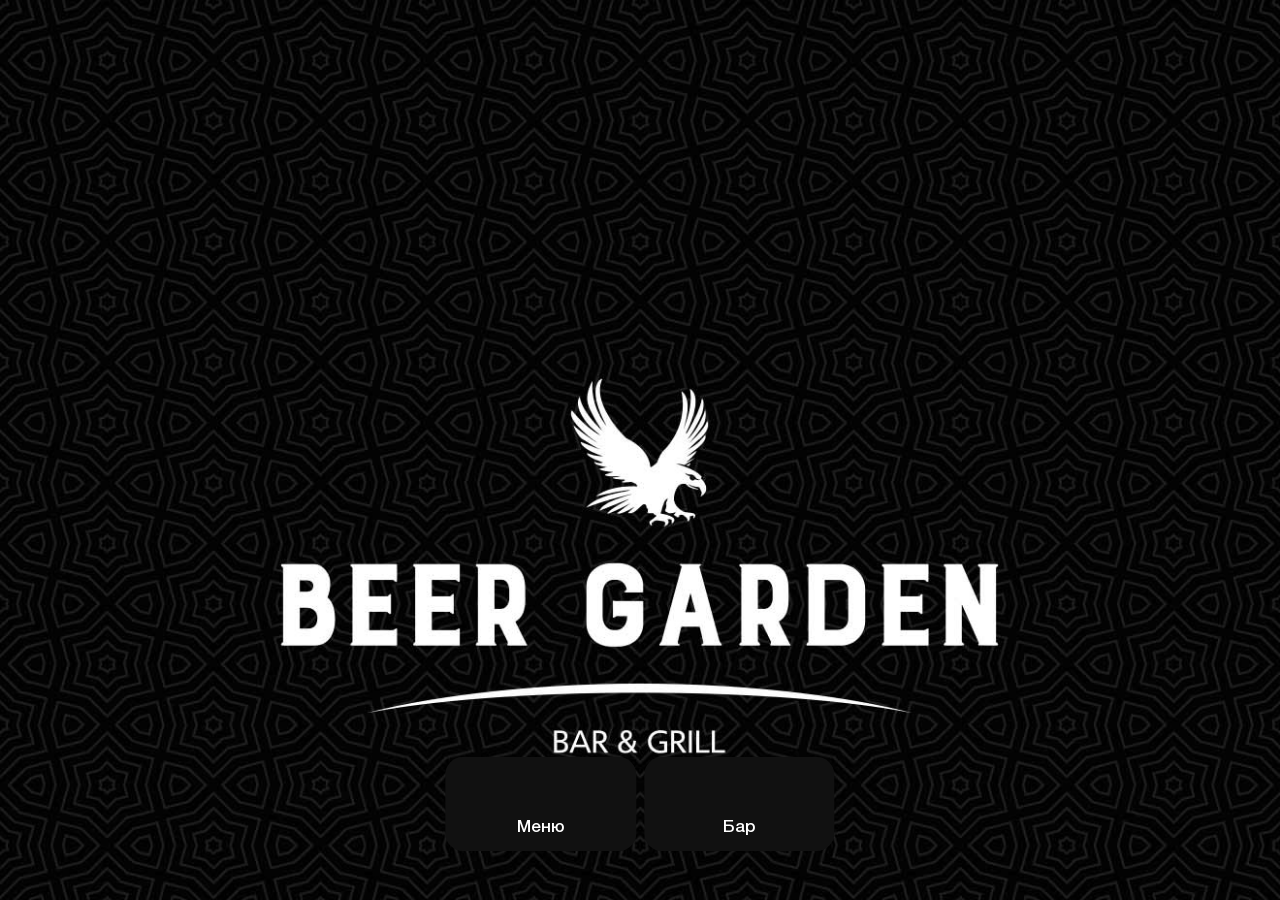
==== commit 8c2130ba: "Add files via upload" ====
--- a/index.html
+++ b/index.html
@@ -9,9 +9,9 @@
   <title>Bar App</title>
 
   <script src="https://telegram.org/js/telegram-web-app.js?62"></script>
-  <link rel="stylesheet" href="./css/base.css?v=20260425-cartgap" />
-  <link rel="stylesheet" href="./css/components.css?v=20260425-cartgap" />
-  <link rel="stylesheet" href="./css/screens.css?v=20260425-cartgap" />
+  <link rel="stylesheet" href="./css/base.css?v=20260425-homecart2" />
+  <link rel="stylesheet" href="./css/components.css?v=20260425-homecart2" />
+  <link rel="stylesheet" href="./css/screens.css?v=20260425-homecart2" />
 </head>
 
 <body data-screen="home">
@@ -36,7 +36,7 @@
   <main>
     <section id="home" class="screen home-screen">
       <div class="home-hero" aria-label="Скидка 20% на все меню">
-        <img src="./img/1.jpg?v=20260425-cartgap" alt="" />
+        <img src="./img/1.jpg?v=20260425-homecart2" alt="" />
       </div>
 
       <div class="slider-dots" aria-hidden="true">
@@ -117,14 +117,14 @@
   <script>
     window.BG_BACKEND_BASE_URL = "https://beer-garden-mini-app.vercel.app";
   </script>
-  <script src="./js/state.js?v=20260425-cartgap"></script>
-  <script src="./js/errors.js?v=20260425-cartgap"></script>
-  <script src="./js/screens.js?v=20260425-cartgap"></script>
-  <script src="./js/menu.js?v=20260425-cartgap"></script>
-  <script src="./js/cart.js?v=20260425-cartgap"></script>
-  <script src="./js/reservation.js?v=20260425-cartgap"></script>
-  <script src="./js/contacts.js?v=20260425-cartgap"></script>
-  <script src="./js/telegram.js?v=20260425-cartgap"></script>
-  <script src="./js/app.js?v=20260425-cartgap"></script>
+  <script src="./js/state.js?v=20260425-homecart2"></script>
+  <script src="./js/errors.js?v=20260425-homecart2"></script>
+  <script src="./js/screens.js?v=20260425-homecart2"></script>
+  <script src="./js/menu.js?v=20260425-homecart2"></script>
+  <script src="./js/cart.js?v=20260425-homecart2"></script>
+  <script src="./js/reservation.js?v=20260425-homecart2"></script>
+  <script src="./js/contacts.js?v=20260425-homecart2"></script>
+  <script src="./js/telegram.js?v=20260425-homecart2"></script>
+  <script src="./js/app.js?v=20260425-homecart2"></script>
 </body>
 </html>
--- a/css/screens.css
+++ b/css/screens.css
@@ -61,12 +61,12 @@
   max-width: var(--content-width);
   margin: 0;
   transform: translateX(-50%);
-  transition: transform 0.32s cubic-bezier(0.22, 1, 0.36, 1);
+  transition: bottom 0.32s cubic-bezier(0.22, 1, 0.36, 1);
   pointer-events: auto;
 }
 
 body[data-screen="home"].cart-visible .home-grid {
-  transform: translateX(-50%) translateY(calc(var(--home-grid-cart-lift) * -1));
+  bottom: var(--home-grid-cart-bottom);
 }
 
 .tile-wide {
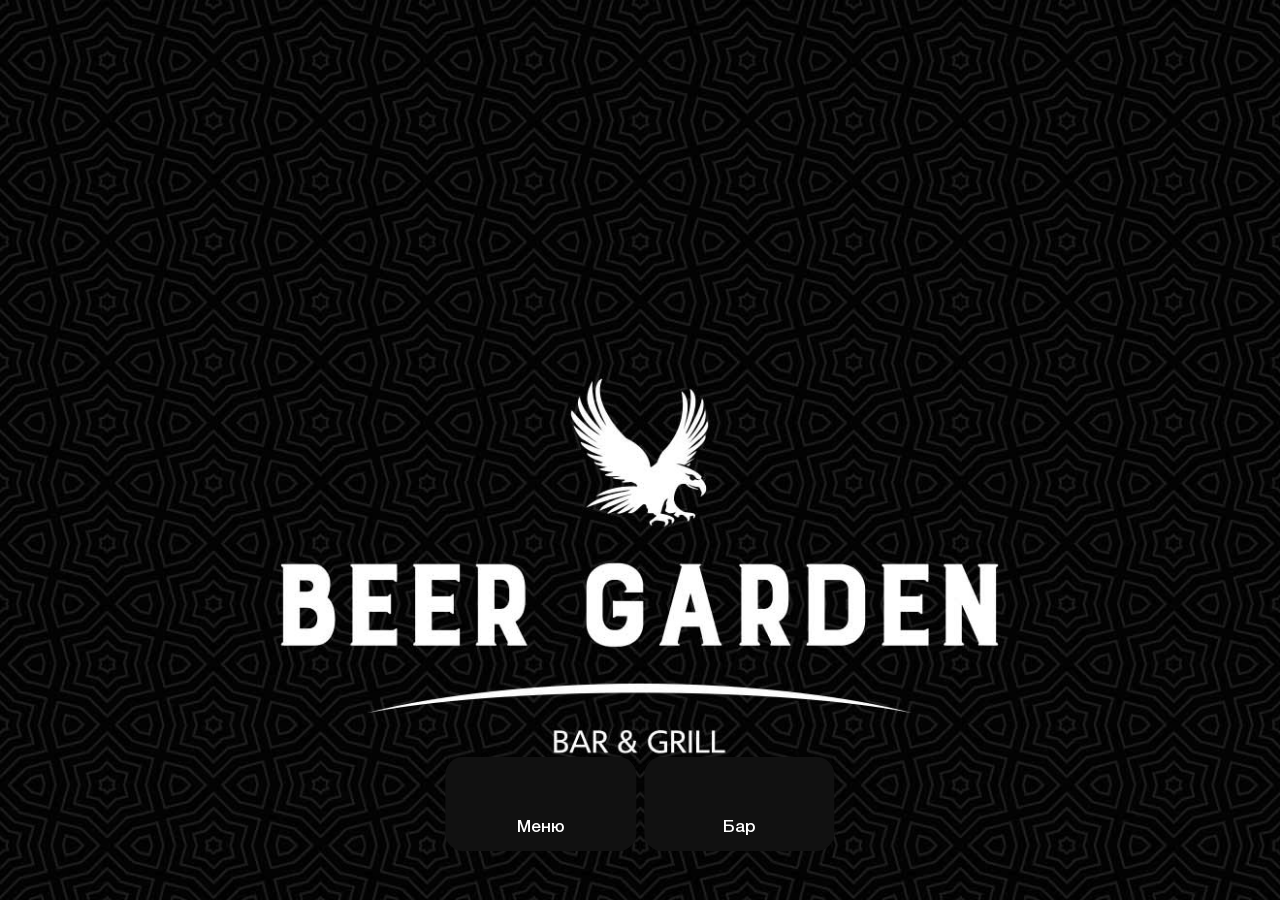
==== commit fe536b35: "Add files via upload" ====
--- a/index.html
+++ b/index.html
@@ -9,9 +9,9 @@
   <title>Bar App</title>
 
   <script src="https://telegram.org/js/telegram-web-app.js?62"></script>
-  <link rel="stylesheet" href="./css/base.css?v=20260425-homecart2" />
-  <link rel="stylesheet" href="./css/components.css?v=20260425-homecart2" />
-  <link rel="stylesheet" href="./css/screens.css?v=20260425-homecart2" />
+  <link rel="stylesheet" href="./css/base.css?v=20260425-homecart3" />
+  <link rel="stylesheet" href="./css/components.css?v=20260425-homecart3" />
+  <link rel="stylesheet" href="./css/screens.css?v=20260425-homecart3" />
 </head>
 
 <body data-screen="home">
@@ -36,7 +36,7 @@
   <main>
     <section id="home" class="screen home-screen">
       <div class="home-hero" aria-label="Скидка 20% на все меню">
-        <img src="./img/1.jpg?v=20260425-homecart2" alt="" />
+        <img src="./img/1.jpg?v=20260425-homecart3" alt="" />
       </div>
 
       <div class="slider-dots" aria-hidden="true">
@@ -117,14 +117,14 @@
   <script>
     window.BG_BACKEND_BASE_URL = "https://beer-garden-mini-app.vercel.app";
   </script>
-  <script src="./js/state.js?v=20260425-homecart2"></script>
-  <script src="./js/errors.js?v=20260425-homecart2"></script>
-  <script src="./js/screens.js?v=20260425-homecart2"></script>
-  <script src="./js/menu.js?v=20260425-homecart2"></script>
-  <script src="./js/cart.js?v=20260425-homecart2"></script>
-  <script src="./js/reservation.js?v=20260425-homecart2"></script>
-  <script src="./js/contacts.js?v=20260425-homecart2"></script>
-  <script src="./js/telegram.js?v=20260425-homecart2"></script>
-  <script src="./js/app.js?v=20260425-homecart2"></script>
+  <script src="./js/state.js?v=20260425-homecart3"></script>
+  <script src="./js/errors.js?v=20260425-homecart3"></script>
+  <script src="./js/screens.js?v=20260425-homecart3"></script>
+  <script src="./js/menu.js?v=20260425-homecart3"></script>
+  <script src="./js/cart.js?v=20260425-homecart3"></script>
+  <script src="./js/reservation.js?v=20260425-homecart3"></script>
+  <script src="./js/contacts.js?v=20260425-homecart3"></script>
+  <script src="./js/telegram.js?v=20260425-homecart3"></script>
+  <script src="./js/app.js?v=20260425-homecart3"></script>
 </body>
 </html>
--- a/css/screens.css
+++ b/css/screens.css
@@ -50,7 +50,7 @@
 }
 
 .home-grid {
-  position: absolute;
+  position: fixed;
   left: 50%;
   bottom: var(--home-grid-bottom);
   z-index: 5;
@@ -69,6 +69,10 @@
   bottom: var(--home-grid-cart-bottom);
 }
 
+body:not([data-screen="home"]) .home-screen .home-grid {
+  display: none;
+}
+
 .tile-wide {
   grid-column: 1 / -1;
   min-height: var(--tile-wide-height);
@@ -77,6 +81,7 @@
 
 .contacts-grid {
   position: relative;
+  display: grid;
   left: auto;
   bottom: auto;
   width: min(100%, var(--content-width));
